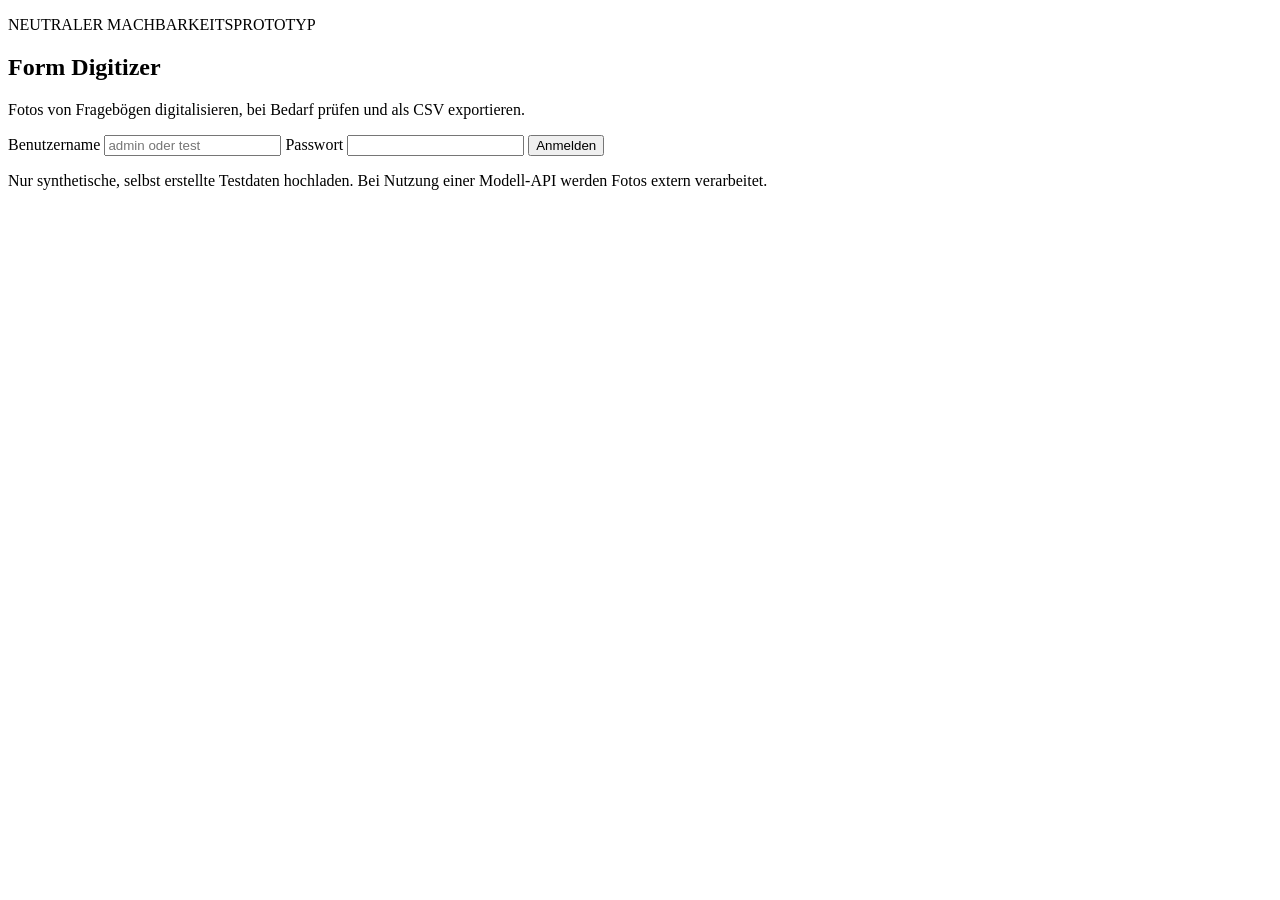
==== app/static/index.html @ 473695df "fix: require visual evidence when changing any rating" ====
<!doctype html>
<html lang="de">
<head>
  <meta charset="utf-8" />
  <meta name="viewport" content="width=device-width, initial-scale=1" />
  <title>Form Digitizer</title>
  <link rel="stylesheet" href="/static/styles.css" />
  <script defer src="/static/app.js"></script>
</head>
<body>
  <main id="root">
    <section id="login-screen" class="login-card">
      <p class="eyebrow">NEUTRALER MACHBARKEITSPROTOTYP</p>
      <h1>Form Digitizer</h1>
      <p>Fotos von Fragebögen digitalisieren, bei Bedarf prüfen und als CSV exportieren.</p>
      <form id="login-form">
        <label for="username">Benutzername</label>
        <input id="username" name="username" autocomplete="username" placeholder="admin oder test" required />
        <label for="password">Passwort</label>
        <input id="password" name="password" type="password" autocomplete="current-password" required />
        <button type="submit">Anmelden</button>
      </form>
      <p id="login-error" class="error" role="alert"></p>
      <p class="subtle">Nur synthetische, selbst erstellte Testdaten hochladen. Bei Nutzung einer Modell-API werden Fotos extern verarbeitet.</p>
    </section>

    <div id="app-screen" hidden>
      <header class="topbar">
        <div>
          <p class="eyebrow">FORM DIGITIZER · MVP</p>
          <h1>Fragebogen-Digitalisierung</h1>
          <p class="small">Nur Digitalisierung und Übersetzung, keine inhaltliche Analyse.</p>
        </div>
        <div class="top-actions">
          <span class="pill" id="role-indicator"></span>
          <span class="pill" id="provider-indicator"></span>
          <button id="logout-button" class="secondary">Abmelden</button>
        </div>
      </header>
      <div id="global-message" role="status" aria-live="polite"></div>
      <div id="mock-banner" class="notice" hidden>DEMO-MODUS OHNE KI: Bei eigenen Uploads werden bewusst keine Werte erkannt. Die vordefinierten Demo-Bögen zeigen nur den Prüfablauf.</div>
      <section class="toolbar">
        <div class="toolbar-box">
          <label for="folder-input" class="small-label">Ordner mit Fotos</label>
          <input id="folder-input" type="file" accept=".jpg,.jpeg,.png,image/jpeg,image/png" webkitdirectory multiple />
        </div>
        <div class="toolbar-box">
          <label for="files-input" class="small-label">Oder einzelne Fotos</label>
          <input id="files-input" type="file" accept=".jpg,.jpeg,.png,image/jpeg,image/png" multiple />
        </div>
        <div class="toolbar-box grow">
          <label for="batch-name" class="small-label">Vorgangsname (bearbeitbar)</label>
          <input id="batch-name" type="text" maxlength="120" placeholder="z. B. Veranstaltung Nord – 02.05.2026" />
        </div>
        <button id="upload-button">Fotos hochladen</button>
        <button id="demo-button" class="secondary">Synthetische Demo laden</button>
      </section>
      <section id="admin-panel" class="admin-panel" hidden>
        <div><strong>Admin: Modelladapter</strong><p class="small">Änderungen gelten nur bis zum Serverneustart.</p></div>
        <label>Modus <select id="provider-select"><option value="mock">Demo ohne KI</option><option value="openrouter">Gemini via OpenRouter</option></select></label>
        <label>Modell-ID <input type="text" id="model-input" placeholder="z. B. google/gemini-2.5-flash" /></label>
        <button id="save-model-button" class="secondary">Modell speichern</button>
        <span id="model-key-status" class="small"></span>
      </section>
      <div class="workspace">
        <aside class="batch-sidebar">
          <h2>Vorgänge</h2>
          <div id="batch-list" class="batch-list"><p class="small">Noch keine Vorgänge.</p></div>
        </aside>
        <section class="main-panel">
          <div id="empty-state" class="empty-state"><h2>Vorgang auswählen oder anlegen</h2><p>Für die Oberfläche ohne KI-Kosten kannst du zunächst die synthetische Demo laden.</p></div>
          <div id="batch-view" hidden>
            <div class="section-heading">
              <div class="grow"><label class="small-label" for="selected-batch-name">Vorgangsname</label>
                <div class="inline"><input id="selected-batch-name" maxlength="120" /><button id="rename-button" class="secondary">Umbenennen</button></div>
                <p id="batch-id" class="small code"></p></div>
              <div class="summary-actions">
                <button id="recognize-all-button" class="secondary">Alle offenen Fotos erkennen</button>
                <button id="confirm-ready-button" class="secondary">Alle grünen übernehmen</button>
                <button id="export-button">CSV exportieren</button>
              </div>
            </div>
            <p id="batch-summary" class="summary" aria-live="polite"></p>
            <div id="photo-list" class="photo-list"></div>
            <div id="detail-panel" hidden>
              <div class="detail-header"><h2>Foto prüfen</h2><span id="item-indicator" class="pill"></span>
                <button class="secondary" id="recognize-one-button">Foto erkennen / erneut versuchen</button></div>
              <div id="detail-grid" class="detail-grid">
                <section class="pane"><div class="pane-title"><h3>1 · Originalbild</h3><button id="toggle-image-button" class="link-button">Ein-/ausblenden</button></div>
                  <img id="source-image" alt="Eingescanntes, vom Nutzer hochgeladenes Formular" />
                  <p class="small">Original zur visuellen Gegenprüfung · zum Vergrößern anklicken.</p>
                </section>
                <section class="pane"><div class="pane-title"><h3>2 · KI-Erkennung</h3></div>
                  <p id="source-note" class="small"></p>
                  <div id="raw-fields"></div>
                  <details><summary>Unveränderte Modellantwort (JSON)</summary><pre id="raw-json" class="raw-json"></pre></details>
                </section>
                <section class="pane"><div class="pane-title"><h3>3 · Finales Ergebnis</h3></div>
                  <div id="final-fields"></div>
                  <label id="evidence-wrap" class="check-label" hidden><input type="checkbox" id="evidence-confirmed" />Ich bestätige: Jede neu eingetragene oder geänderte Zahl ist im Foto sichtbar.</label>
                  <div class="pane-actions"><button id="edit-button" class="secondary">Manuell prüfen</button><button id="confirm-button">Final übernehmen</button><button id="reopen-button" class="secondary" hidden>Erneut bearbeiten</button></div>
                </section>
              </div>
            </div>
          </div>
        </section>
      </div>
      <footer>Prototyp mit kurzlebigen Sitzungen: Ergebnisse vor Sitzungsende als CSV exportieren. Grüne Markierung bedeutet bestandene Prüfregeln, nicht garantierte Richtigkeit.</footer>
    </div>
  </main>
</body>
</html>
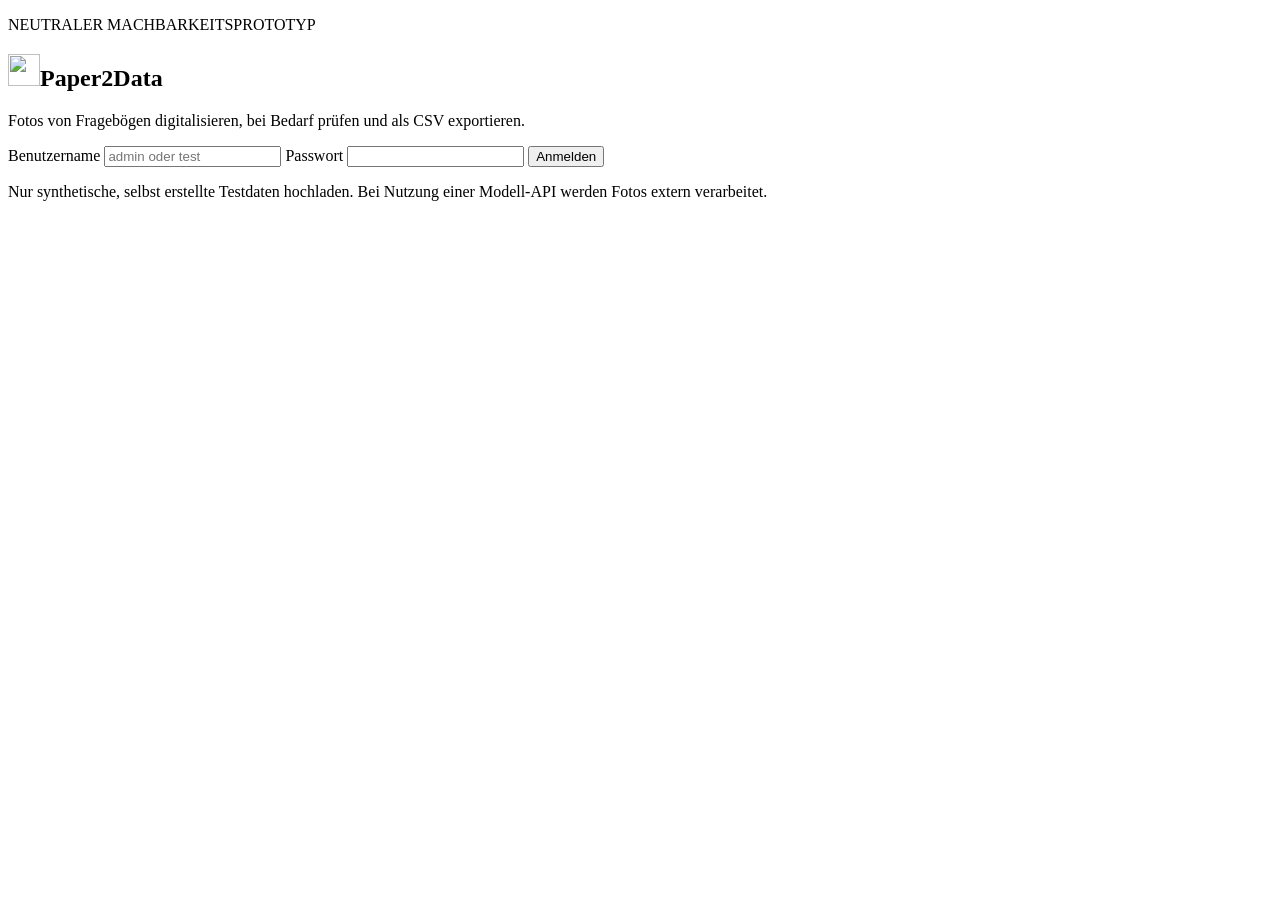
==== commit c501bdb4: "Brand the interface as Paper2Data" ====
--- a/app/static/index.html
+++ b/app/static/index.html
@@ -3,7 +3,8 @@
 <head>
   <meta charset="utf-8" />
   <meta name="viewport" content="width=device-width, initial-scale=1" />
-  <title>Form Digitizer</title>
+  <title>Paper2Data</title>
+  <link rel="icon" type="image/svg+xml" href="/static/paper2data.svg" />
   <link rel="stylesheet" href="/static/styles.css" />
   <script defer src="/static/app.js"></script>
 </head>
@@ -11,13 +12,13 @@
   <main id="root">
     <section id="login-screen" class="login-card">
       <p class="eyebrow">NEUTRALER MACHBARKEITSPROTOTYP</p>
-      <h1>Form Digitizer</h1>
+      <h1 class="brand-title"><img src="/static/paper2data.svg" width="32" height="32" alt="" />Paper2Data</h1>
       <p>Fotos von Fragebögen digitalisieren, bei Bedarf prüfen und als CSV exportieren.</p>
-      <form id="login-form">
+      <form id="login-form" method="post">
         <label for="username">Benutzername</label>
-        <input id="username" name="username" autocomplete="username" placeholder="admin oder test" required />
+        <input id="username" name="username" autocomplete="username" maxlength="32" placeholder="admin oder test" required />
         <label for="password">Passwort</label>
-        <input id="password" name="password" type="password" autocomplete="current-password" required />
+        <input id="password" name="password" type="password" autocomplete="current-password" maxlength="256" required />
         <button type="submit">Anmelden</button>
       </form>
       <p id="login-error" class="error" role="alert"></p>
@@ -27,19 +28,14 @@
     <div id="app-screen" hidden>
       <header class="topbar">
         <div>
-          <p class="eyebrow">FORM DIGITIZER · MVP</p>
-          <h1>Fragebogen-Digitalisierung</h1>
-          <p class="small">Nur Digitalisierung und Übersetzung, keine inhaltliche Analyse.</p>
+          <p class="eyebrow">PILOT · DOKUMENTENWORKFLOW</p>
+          <h1 class="brand-title"><img src="/static/paper2data.svg" width="28" height="28" alt="" />Paper2Data</h1>
         </div>
-        <div class="top-actions">
-          <span class="pill" id="role-indicator"></span>
-          <span class="pill" id="provider-indicator"></span>
-          <button id="logout-button" class="secondary">Abmelden</button>
-        </div>
+        <span class="pill" id="provider-indicator"></span>
       </header>
+      <p id="session-warning" class="notice" role="alert" hidden></p>
       <div id="global-message" role="status" aria-live="polite"></div>
-      <div id="mock-banner" class="notice" hidden>DEMO-MODUS OHNE KI: Bei eigenen Uploads werden bewusst keine Werte erkannt. Die vordefinierten Demo-Bögen zeigen nur den Prüfablauf.</div>
-      <section class="toolbar">
+      <section id="upload-panel" class="toolbar" hidden>
         <div class="toolbar-box">
           <label for="folder-input" class="small-label">Ordner mit Fotos</label>
           <input id="folder-input" type="file" accept=".jpg,.jpeg,.png,image/jpeg,image/png" webkitdirectory multiple />
@@ -53,52 +49,115 @@
           <input id="batch-name" type="text" maxlength="120" placeholder="z. B. Veranstaltung Nord – 02.05.2026" />
         </div>
         <button id="upload-button">Fotos hochladen</button>
-        <button id="demo-button" class="secondary">Synthetische Demo laden</button>
+        <p id="upload-error" class="error inline-error" role="alert" hidden></p>
       </section>
       <section id="admin-panel" class="admin-panel" hidden>
         <div><strong>Admin: Modelladapter</strong><p class="small">Änderungen gelten nur bis zum Serverneustart.</p></div>
-        <label>Modus <select id="provider-select"><option value="mock">Demo ohne KI</option><option value="openrouter">Gemini via OpenRouter</option></select></label>
+        <label>Modus <select id="provider-select"><option value="mock">Demo ohne KI</option><option value="openrouter">OpenRouter</option></select></label>
         <label>Modell-ID <input type="text" id="model-input" placeholder="z. B. google/gemini-2.5-flash" /></label>
         <button id="save-model-button" class="secondary">Modell speichern</button>
         <span id="model-key-status" class="small"></span>
+        <button id="close-admin" class="secondary" type="button">Schließen</button>
       </section>
       <div class="workspace">
         <aside class="batch-sidebar">
-          <h2>Vorgänge</h2>
-          <div id="batch-list" class="batch-list"><p class="small">Noch keine Vorgänge.</p></div>
+          <div class="sidebar-content">
+            <p class="eyebrow">ARBEITSBEREICH</p>
+            <h2>Vorgänge</h2>
+            <button id="toggle-upload" aria-controls="upload-panel" aria-expanded="false">Eigene Bilder hochladen</button>
+            <button id="handwriting-demo-button">Handschrift-Beispiele mit KI testen</button>
+            <button id="batch-demo-button" class="secondary">30-Bögen-Demo ohne KI</button>
+            <a class="blank-form-link" href="/api/examples/blank-form">Leeren Fragebogen herunterladen</a>
+            <details class="demo-tools"><summary>Demo-Werkzeuge</summary>
+              <button id="demo-button" class="secondary">Kurzdemo · 3 Bögen</button>
+            </details>
+            <div id="batch-list" class="batch-list"><p class="small">Noch keine Vorgänge.</p></div>
+          </div>
+          <details id="user-menu" class="user-menu">
+            <summary><svg viewBox="0 0 24 24" width="20" height="20" fill="none" stroke="currentColor" stroke-width="1.7" aria-hidden="true"><circle cx="12" cy="8" r="3.5"/><path d="M5 20v-2a7 7 0 0 1 14 0v2"/></svg><span id="role-indicator"></span></summary>
+            <div class="user-menu-actions">
+              <button id="toggle-admin" class="secondary" aria-controls="admin-panel" aria-expanded="false" hidden>Modelleinstellungen</button>
+              <details><summary>Sitzungsinformationen</summary><p id="session-clock"></p><p>Hochgeladene Fotos und Ergebnisse sind nur während der aktiven Sitzung verfügbar. Bestätigte Werte können als CSV exportiert werden. Die App speichert sie nicht automatisch in einer Datenbank.</p><p>Bitte nur synthetische Testdaten verwenden. Bei Live-Erkennung werden Bilder an OpenRouter übertragen.</p></details>
+              <button id="logout-button" class="secondary">Abmelden</button>
+            </div>
+          </details>
         </aside>
         <section class="main-panel">
-          <div id="empty-state" class="empty-state"><h2>Vorgang auswählen oder anlegen</h2><p>Für die Oberfläche ohne KI-Kosten kannst du zunächst die synthetische Demo laden.</p></div>
+          <div id="empty-state" class="empty-state"><p class="eyebrow">VOM PAPIER ZUR CSV</p><h2>Fragebögen digitalisieren</h2><p>Fotos importieren, Ergebnisse am Original prüfen und bestätigte Daten exportieren.</p><button id="empty-demo">Demo öffnen</button></div>
           <div id="batch-view" hidden>
             <div class="section-heading">
-              <div class="grow"><label class="small-label" for="selected-batch-name">Vorgangsname</label>
-                <div class="inline"><input id="selected-batch-name" maxlength="120" /><button id="rename-button" class="secondary">Umbenennen</button></div>
-                <p id="batch-id" class="small code"></p></div>
+              <div class="grow"><p class="eyebrow" id="batch-kicker">VORGANG</p>
+                <div id="batch-title-row"><h2 id="batch-title"></h2><button id="rename-button" class="link-button" aria-label="Vorgang umbenennen" title="Vorgang umbenennen">✎</button><button id="batch-info-button" type="button" class="secondary" aria-label="Information zur Bogen-Zuordnung" aria-expanded="false" aria-controls="batch-info">i</button></div>
+                <form id="rename-form" hidden><input id="selected-batch-name" aria-label="Vorgangsname" aria-describedby="batch-name-hint" maxlength="120" required /><button>Speichern</button><button id="rename-cancel" type="button" class="secondary">Abbrechen</button></form>
+                <p id="batch-name-hint" class="small">Gemeinsame Bezeichnung für alle Fragebögen dieses Vorgangs. Wird in die CSV übernommen.</p>
+                <p id="batch-info" class="small" hidden>Der Vorgangsname verbindet alle zugehörigen Fragebögen. Jeder Bogen erhält zusätzlich eine laufende Nummer und eine eindeutige Kennung. So lassen sich die Ergebnisse später eindeutig einer Datenbank zuordnen. Die ursprünglichen Bilddateien werden nicht umbenannt.</p>
+                <p id="rename-error" class="error" role="alert" hidden></p></div>
               <div class="summary-actions">
-                <button id="recognize-all-button" class="secondary">Alle offenen Fotos erkennen</button>
-                <button id="confirm-ready-button" class="secondary">Alle grünen übernehmen</button>
-                <button id="export-button">CSV exportieren</button>
+                <button id="recognize-all-button" class="secondary">1 · Bögen erfassen</button>
+                <button id="retry-button" class="secondary" hidden>Fehler erneut verarbeiten</button>
               </div>
             </div>
-            <p id="batch-summary" class="summary" aria-live="polite"></p>
-            <div id="photo-list" class="photo-list"></div>
+            <div id="batch-progress" class="batch-progress" role="status" hidden><progress id="run-progress"></progress><strong id="run-label"></strong><span id="run-breakdown" class="small"></span></div>
+            <p id="batch-budget" class="small" hidden></p>
+            <div id="batch-summary" class="summary" aria-live="polite"></div>
+            <section id="workflow-overview" aria-label="Vorgangsübersicht">
+              <div class="queue-bar"><h3 class="photo-heading">2 · Ausnahmen prüfen</h3>
+                <button id="next-review-button" class="secondary">Nächsten offenen Fall prüfen</button></div>
+              <p id="batch-overview" class="overview-note" tabindex="-1"></p>
+              <div id="queue-filters" class="queue-filters" role="group" aria-label="Bögen filtern">
+                <button data-filter="review_required" class="secondary">Zu prüfen</button>
+                <button data-filter="ready" class="secondary">Übernahmebereit</button>
+                <button data-filter="confirmed" class="secondary">Bestätigt</button>
+                <button data-filter="all" class="secondary">Alle</button>
+                <button data-filter="error" class="secondary" hidden>Fehler</button>
+                <button data-filter="sample" class="secondary" hidden>Gegenkontrolle</button>
+              </div>
+              <div id="photo-list" class="photo-list" aria-label="Bögen im Vorgang"></div>
+              <details id="quality-control" class="quality-control" hidden>
+                <summary>Qualitätskontrolle</summary>
+                <p class="small">Diese Bögen wurden ohne erkennbare Auffälligkeiten verarbeitet. Eine freiwillige Gegenkontrolle kann unbemerkte Erkennungsfehler aufdecken.</p>
+                <button id="sample-button" class="secondary">Übernahmebereite Bögen kontrollieren</button>
+              </details>
+              <p id="sample-status" class="small" hidden></p>
+              <section id="bulk-step" class="workflow-step" aria-labelledby="bulk-title" hidden>
+                <div><p class="eyebrow">03 · SAMMELBESTÄTIGUNG</p><h3 id="bulk-title">Übernahmebereite Bögen abschließen</h3>
+                  <p id="bulk-count"></p><p class="small">Diese Bögen haben die technischen Prüfregeln bestanden. Die Sammelbestätigung dokumentiert keine individuelle Sichtprüfung.</p></div>
+                <div><button id="confirm-ready-button" class="secondary">Bögen gesammelt bestätigen</button><p id="bulk-error" class="error" role="alert" hidden></p></div>
+              </section>
+              <section id="export-step" class="workflow-step" aria-labelledby="export-title" hidden>
+                <div><p class="eyebrow">04 · EXPORT</p><h3 id="export-title"></h3><p id="export-note" class="small"></p></div>
+                <div><button id="export-button">CSV herunterladen</button><p id="export-error" class="error" role="alert" hidden></p></div>
+              </section>
+              <section id="review-summary" class="workflow-step review-summary" aria-labelledby="review-summary-title" hidden>
+                <div><h3 id="review-summary-title">Wie die Bögen bestätigt wurden</h3><dl id="review-counts"></dl></div>
+                <details id="correction-details"><summary>Korrekturen anzeigen</summary><div id="correction-list" aria-live="polite"></div></details>
+              </section>
+            </section>
             <div id="detail-panel" hidden>
-              <div class="detail-header"><h2>Foto prüfen</h2><span id="item-indicator" class="pill"></span>
-                <button class="secondary" id="recognize-one-button">Foto erkennen / erneut versuchen</button></div>
+              <div class="detail-header"><h2 id="detail-header-title" tabindex="-1">Foto prüfen</h2><span id="review-remaining" class="status review_required" hidden></span><span id="item-indicator" class="status"></span>
+                <button id="back-overview" class="secondary">Zur Übersicht</button><button class="secondary" id="recognize-one-button">Foto erkennen / erneut versuchen</button></div>
+              <p id="review-sheet-name" class="small"></p>
+              <nav class="review-jumps" aria-label="Prüfspalten"><a href="#original-pane">Original</a><a href="#recognition-pane">Erkennung</a><a href="#result-pane">Ergebnis</a></nav>
+              <div id="review-findings"></div>
               <div id="detail-grid" class="detail-grid">
-                <section class="pane"><div class="pane-title"><h3>1 · Originalbild</h3><button id="toggle-image-button" class="link-button">Ein-/ausblenden</button></div>
-                  <img id="source-image" alt="Eingescanntes, vom Nutzer hochgeladenes Formular" />
+                <section class="pane" id="original-pane"><div class="pane-title"><h3>Original</h3><span class="image-actions"><button id="zoom-image-button" class="link-button" aria-expanded="false">Zoom</button><button id="toggle-image-button" class="link-button">Ein-/ausblenden</button></span></div>
+                  <div id="source-frame">
+                      <img id="source-image" alt="Original des ausgewählten Fragebogens" />
+                      <svg id="source-highlight" viewBox="0 0 1000 1000" preserveAspectRatio="none" aria-hidden="true" hidden><rect id="source-region"></rect></svg>
+                  </div>
+                  <p id="focus-note" class="small" role="status"></p>
                   <p class="small">Original zur visuellen Gegenprüfung · zum Vergrößern anklicken.</p>
                 </section>
-                <section class="pane"><div class="pane-title"><h3>2 · KI-Erkennung</h3></div>
+                <section class="pane" id="recognition-pane"><div class="pane-title"><h3>Erkennung</h3></div>
+                  <div id="raw-fields"></div>
                   <p id="source-note" class="small"></p>
-                  <div id="raw-fields"></div>
-                  <details><summary>Unveränderte Modellantwort (JSON)</summary><pre id="raw-json" class="raw-json"></pre></details>
+                  <details><summary>Technische Details</summary><p id="raw-summary" class="small"></p><pre id="raw-json" class="raw-json"></pre></details>
                 </section>
-                <section class="pane"><div class="pane-title"><h3>3 · Finales Ergebnis</h3></div>
+                <section class="pane" id="result-pane"><div class="pane-title"><h3>Ergebnis</h3><span id="result-state" class="result-note" hidden>Vorschau</span></div>
                   <div id="final-fields"></div>
-                  <label id="evidence-wrap" class="check-label" hidden><input type="checkbox" id="evidence-confirmed" />Ich bestätige: Jede neu eingetragene oder geänderte Zahl ist im Foto sichtbar.</label>
-                  <div class="pane-actions"><button id="edit-button" class="secondary">Manuell prüfen</button><button id="confirm-button">Final übernehmen</button><button id="reopen-button" class="secondary" hidden>Erneut bearbeiten</button></div>
+                  <label id="evidence-wrap" class="check-label" hidden><input type="checkbox" id="evidence-confirmed" />Ich habe die geänderten Antworten oder Texte am Original geprüft und kann sie dort belegen.</label>
+                  <p id="review-error" class="error inline-error" role="alert" hidden></p>
+                  <div class="pane-actions"><button id="edit-button">Vorschlag bearbeiten</button><button id="confirm-button" class="secondary">Korrektur speichern &amp; bestätigen</button><button id="reopen-button" class="secondary" hidden>Erneut bearbeiten</button></div>
                 </section>
               </div>
             </div>
